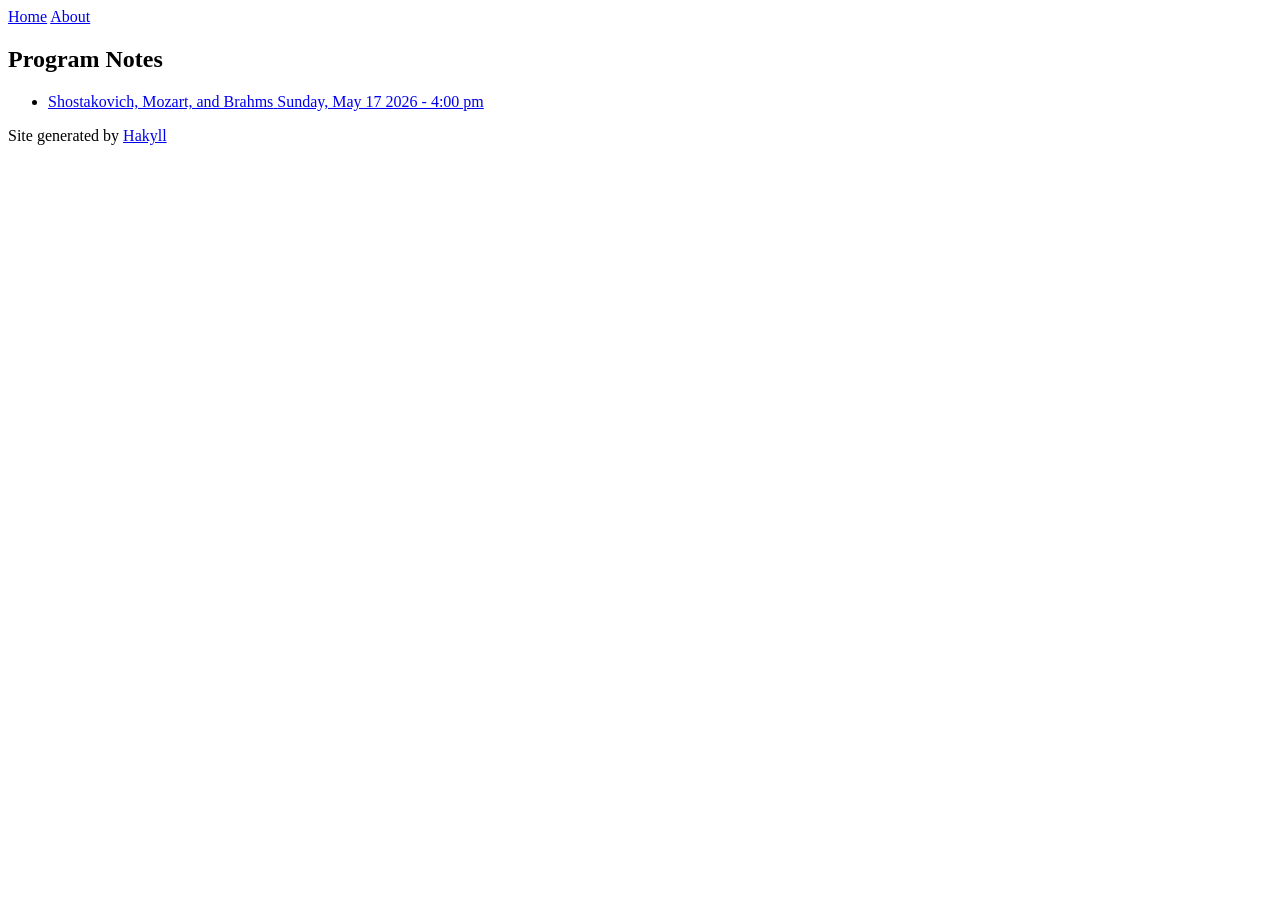
==== docs/index.html @ c5046260 "gh pages setup" ====
<!doctype html>
<html lang="en">
<head>
  <meta charset="utf-8">
  <meta name="viewport" content="width=device-width, initial-scale=1">
  <title>Program Notes — Program Notes</title>
  <link rel="preconnect" href="https://fonts.googleapis.com">
  <link rel="preconnect" href="https://fonts.gstatic.com" crossorigin="anonymous">
  <link href="https://fonts.googleapis.com/css2?family=DM+Serif+Display:ital@0;1&family=Source+Serif+4:ital,opsz,wght@0,8..60,300..900;1,8..60,300..900&family=JetBrains+Mono:wght@400;500&display=swap" rel="stylesheet">
  <link rel="stylesheet" href="./css/default.css">
  <link rel="stylesheet" href="./css/program.css">
</head>
<body>
  <header>
    <nav>
      <a href="./index.html">Home</a>
      <a href="./about.html">About</a>
    </nav>
  </header>
  <main>
    <article>
      <h1>Program Notes</h1>
      <ul class="program-index">
  
    <li class="program-index-item">
      <a href="./programs/2026-05-17-shostakovich-mozart-brahms.html">
        <span class="program-index-title">Shostakovich, Mozart, and Brahms</span>
        <span class="program-index-date">Sunday, May 17 2026 - 4:00 pm</span>
      </a>
    </li>
  
</ul>

    </article>
  </main>
  <footer>
    Site generated by <a href="https://jaspervdj.be/hakyll">Hakyll</a>
  </footer>
</body>
</html>
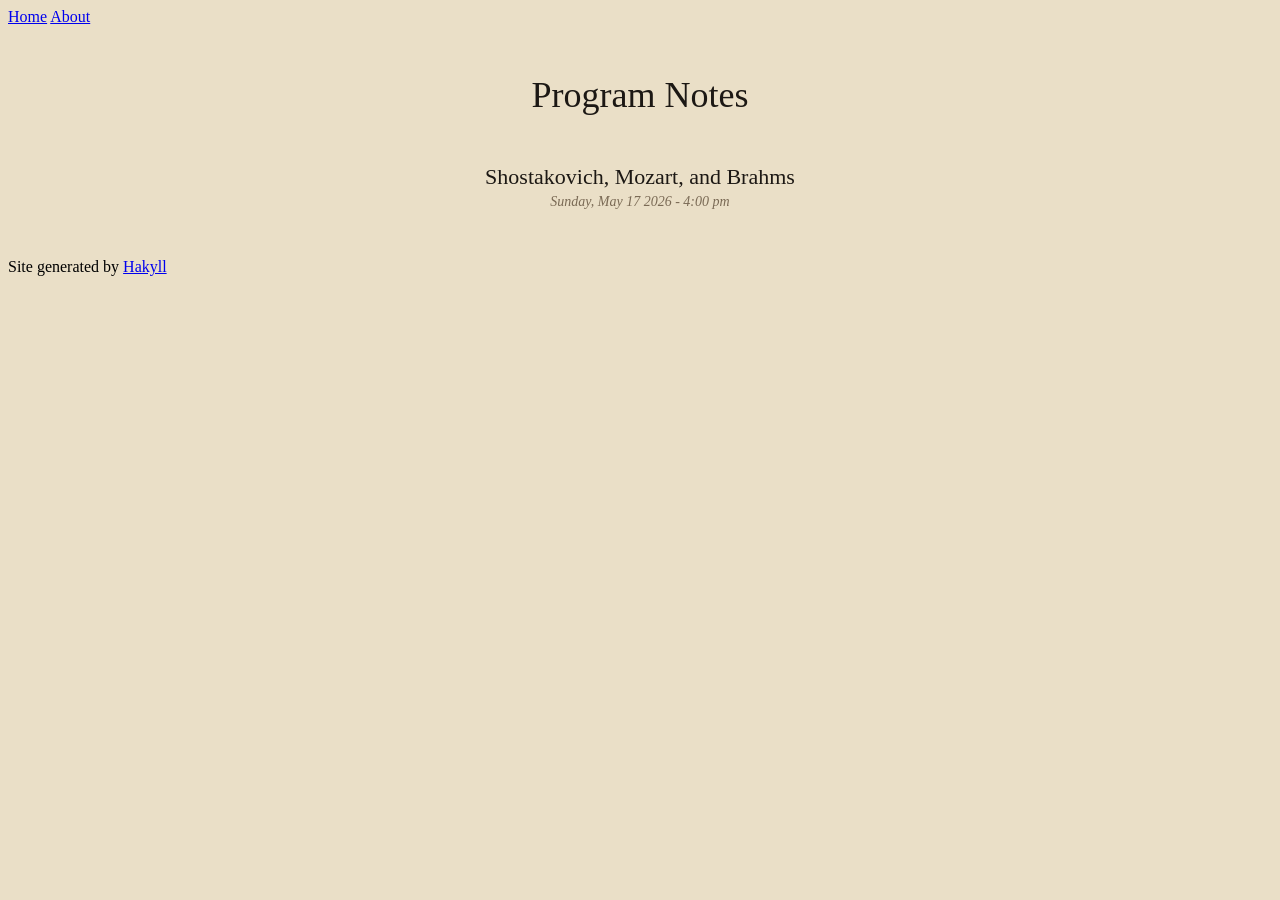
==== commit 4b302e3b: "css" ====
--- a/docs/index.html
+++ b/docs/index.html
@@ -7,8 +7,8 @@
   <link rel="preconnect" href="https://fonts.googleapis.com">
   <link rel="preconnect" href="https://fonts.gstatic.com" crossorigin="anonymous">
   <link href="https://fonts.googleapis.com/css2?family=DM+Serif+Display:ital@0;1&family=Source+Serif+4:ital,opsz,wght@0,8..60,300..900;1,8..60,300..900&family=JetBrains+Mono:wght@400;500&display=swap" rel="stylesheet">
-  <link rel="stylesheet" href="./css/default.css">
-  <link rel="stylesheet" href="./css/program.css">
+  <link rel="stylesheet" href="../css/default.css">
+  <link rel="stylesheet" href="../css/program.css">
 </head>
 <body>
   <header>
--- a/css/program.css
+++ b/css/program.css
@@ -0,0 +1,400 @@
+/* ── Design tokens ─────────────────────────────────────────── */
+:root {
+  --paper:      #F2EAD9;
+  --paper-deep: #EADFC7;
+  --ink:        #1C1814;
+  --ink-soft:   #4A3F32;
+  --ink-muted:  #7A6A55;
+  --rule:       rgba(28, 24, 20, 0.14);
+  --rule-soft:  rgba(28, 24, 20, 0.08);
+  --pull-bg:    rgba(28, 24, 20, 0.04);
+
+  --font-display: 'DM Serif Display', 'Source Serif 4', Georgia, serif;
+  --font-body:    'Source Serif 4', Georgia, serif;
+  --font-mono:    'JetBrains Mono', ui-monospace, monospace;
+}
+
+@media (prefers-color-scheme: dark) {
+  :root {
+    --paper:      #14110D;
+    --paper-deep: #1C1814;
+    --ink:        #E8DDC8;
+    --ink-soft:   #C2B59B;
+    --ink-muted:  #8A7D65;
+    --rule:       rgba(232, 221, 200, 0.16);
+    --rule-soft:  rgba(232, 221, 200, 0.08);
+    --pull-bg:    rgba(232, 221, 200, 0.05);
+  }
+}
+
+@media (min-width: 641px) {
+  body {
+    background: var(--paper-deep);
+  }
+}
+
+/* ── Page reset for program pages ──────────────────────────── */
+.program-page {
+  background: var(--paper);
+  color: var(--ink);
+  max-width: 640px;
+  margin: 0 auto;
+  font-family: var(--font-body);
+  -webkit-font-smoothing: antialiased;
+  -moz-osx-font-smoothing: grayscale;
+}
+
+/* ── Shared utility ────────────────────────────────────────── */
+.section-label {
+  font-family: var(--font-mono);
+  font-size: 10px;
+  letter-spacing: 0.24em;
+  text-transform: uppercase;
+  color: var(--ink-muted);
+  margin-bottom: 18px;
+}
+
+/* ── Concert masthead ──────────────────────────────────────── */
+.concert-masthead {
+  padding: 56px 28px 36px;
+  border-bottom: 1px solid var(--rule);
+}
+
+.concert-masthead .presenter-label {
+  font-family: var(--font-mono);
+  font-size: 10px;
+  letter-spacing: 0.24em;
+  text-transform: uppercase;
+  color: var(--ink-muted);
+  margin: 0 0 28px;
+}
+
+.concert-masthead .concert-title {
+  font-family: var(--font-display);
+  font-weight: 400;
+  font-size: 44px;
+  line-height: 1.02;
+  letter-spacing: -0.01em;
+  color: var(--ink);
+  margin: 0 0 16px;
+}
+
+.concert-masthead .concert-subtitle {
+  font-family: var(--font-body);
+  font-size: 17px;
+  line-height: 1.45;
+  color: var(--ink-soft);
+  font-style: italic;
+  margin: 0 0 32px;
+}
+
+.concert-masthead .concert-meta {
+  display: flex;
+  flex-direction: column;
+  gap: 6px;
+  font-family: var(--font-mono);
+  font-size: 11px;
+  letter-spacing: 0.1em;
+  text-transform: uppercase;
+  color: var(--ink-muted);
+}
+
+/* ── Program list ──────────────────────────────────────────── */
+.program-list {
+  padding: 36px 28px;
+  border-bottom: 1px solid var(--rule);
+}
+
+.program-list .section-label {
+  margin-bottom: 24px;
+}
+
+.works-list {
+  list-style: none;
+  margin: 0;
+  padding: 0;
+  display: flex;
+  flex-direction: column;
+  gap: 28px;
+}
+
+.work-item {
+  display: flex;
+  flex-direction: column;
+  gap: 0;
+}
+
+.work-item-header {
+  display: flex;
+  align-items: baseline;
+  gap: 14px;
+  margin-bottom: 6px;
+}
+
+.work-number {
+  font-family: var(--font-mono);
+  font-size: 10px;
+  color: var(--ink-muted);
+  letter-spacing: 0.1em;
+  min-width: 18px;
+}
+
+.work-composer {
+  font-family: var(--font-body);
+  font-size: 13px;
+  color: var(--ink-muted);
+}
+
+.work-title {
+  font-family: var(--font-display);
+  font-weight: 400;
+  font-size: 22px;
+  line-height: 1.18;
+  letter-spacing: -0.01em;
+  color: var(--ink);
+  margin: 0 0 8px;
+  padding-left: 32px;
+}
+
+.work-movements {
+  padding-left: 32px;
+  font-family: var(--font-body);
+  font-size: 14px;
+  line-height: 1.5;
+  color: var(--ink-soft);
+  font-style: italic;
+  margin: 0;
+}
+
+/* ── Overview ──────────────────────────────────────────────── */
+.program-overview {
+  padding: 48px 28px;
+  border-bottom: 1px solid var(--rule);
+  background: var(--pull-bg);
+}
+
+.overview-body p {
+  font-family: var(--font-body);
+  font-size: 17px;
+  line-height: 1.62;
+  color: var(--ink);
+  margin: 0 0 1em;
+  text-wrap: pretty;
+}
+
+/* Drop cap on first paragraph */
+.overview-body p:first-child::first-letter {
+  font-family: var(--font-display);
+  font-size: 48px;
+  font-weight: 400;
+  float: left;
+  line-height: 0.9;
+  padding-right: 10px;
+  padding-top: 6px;
+  color: var(--ink);
+}
+
+/* ── Piece notes ───────────────────────────────────────────── */
+.program-pieces {
+  padding: 48px 28px 0;
+}
+
+.program-pieces article,
+.program-pieces .piece {
+  padding: 56px 28px;
+  border-bottom: 1px solid var(--rule);
+}
+
+.program-pieces article:last-child,
+.program-pieces .piece:last-child {
+  border-bottom: none;
+}
+
+/* Piece counter/year line (e.g. "01 / 03 — 1820") */
+.piece-meta {
+  font-family: var(--font-mono);
+  font-size: 10px;
+  letter-spacing: 0.24em;
+  text-transform: uppercase;
+  color: var(--ink-muted);
+  margin-bottom: 18px;
+}
+
+/* Composer name */
+.program-pieces h2 + p em,
+.piece-composer {
+  font-family: var(--font-body);
+  font-size: 14px;
+  color: var(--ink-soft);
+}
+
+/* Piece title (h2) */
+.program-pieces h2 {
+  font-family: var(--font-display);
+  font-weight: 400;
+  font-size: 32px;
+  line-height: 1.1;
+  letter-spacing: -0.01em;
+  color: var(--ink);
+  margin: 6px 0 22px;
+}
+
+/* Movements list (ul immediately after h2) */
+.program-pieces h2 + ul,
+.movements-list {
+  list-style: none;
+  padding: 0;
+  margin: 0 0 40px;
+  border-top: 1px solid var(--rule-soft);
+}
+
+.program-pieces h2 + ul li,
+.movements-list li {
+  font-family: var(--font-body);
+  font-size: 14px;
+  line-height: 1.5;
+  color: var(--ink-soft);
+  padding: 10px 0;
+  border-bottom: 1px solid var(--rule-soft);
+  font-style: italic;
+}
+
+/* Body paragraphs */
+.program-pieces p {
+  font-family: var(--font-body);
+  font-size: 17px;
+  line-height: 1.65;
+  color: var(--ink);
+  margin: 0 0 1.1em;
+  text-wrap: pretty;
+}
+
+/* Piece h3 headings (composer name used as sub-heading) */
+.program-pieces h3 {
+  font-family: var(--font-body);
+  font-size: 14px;
+  font-weight: 400;
+  color: var(--ink-soft);
+  margin: 0 0 4px;
+}
+
+/* ── Score examples (blockquotes as pull-quotes) ───────────── */
+.program-pieces blockquote {
+  margin: 56px -8px;
+  padding: 0;
+  border-left: none;
+}
+
+.program-pieces blockquote p {
+  /* Striped score-paper background */
+  background-image: repeating-linear-gradient(
+    180deg,
+    transparent 0 22px,
+    var(--rule) 22px 23px
+  );
+  border-top: 1px solid var(--rule);
+  border-bottom: 1px solid var(--rule);
+  min-height: 100px;
+  display: flex;
+  align-items: center;
+  justify-content: center;
+  font-family: var(--font-mono);
+  font-size: 10px;
+  letter-spacing: 0.12em;
+  text-transform: uppercase;
+  color: var(--ink-muted);
+  margin: 0 0 18px;
+  padding: 24px 16px;
+  text-align: center;
+}
+
+/* The caption paragraph following the score block */
+.program-pieces blockquote + p {
+  font-family: var(--font-body);
+  font-size: 14px;
+  line-height: 1.55;
+  color: var(--ink-soft);
+  font-style: italic;
+  padding: 0 4px;
+  margin-top: -38px;
+  margin-bottom: 48px;
+}
+
+/* ── Section dividers ──────────────────────────────────────── */
+.program-pieces hr {
+  border: none;
+  border-top: 1px solid var(--rule);
+  margin: 48px 0;
+}
+
+/* ── Colophon / footer ─────────────────────────────────────── */
+.program-colophon {
+  padding: 56px 28px 80px;
+  text-align: center;
+}
+
+.program-colophon::before {
+  content: '';
+  display: block;
+  width: 40px;
+  height: 1px;
+  background: var(--rule);
+  margin: 0 auto 28px;
+}
+
+.program-colophon p {
+  font-family: var(--font-mono);
+  font-size: 10px;
+  letter-spacing: 0.24em;
+  text-transform: uppercase;
+  color: var(--ink-muted);
+  line-height: 1.8;
+  margin: 0;
+}
+
+/* ── Default layout page title ─────────────────────────────── */
+main > article > h1 {
+  font-family: var(--font-display);
+  font-weight: 400;
+  font-size: 36px;
+  color: var(--ink);
+  text-align: center;
+  margin: 48px 0 0;
+}
+
+/* ── Program index (homepage) ──────────────────────────────── */
+.program-index {
+  list-style: none;
+  margin: 48px auto;
+  padding: 0;
+  max-width: 480px;
+  display: flex;
+  flex-direction: column;
+  gap: 32px;
+  text-align: center;
+}
+
+.program-index-item a {
+  display: flex;
+  flex-direction: column;
+  gap: 4px;
+  text-decoration: none;
+  color: inherit;
+}
+
+.program-index-title {
+  font-family: var(--font-display);
+  font-size: 22px;
+  color: var(--ink);
+}
+
+.program-index-item a:hover .program-index-title {
+  text-decoration: underline;
+}
+
+.program-index-date {
+  font-family: var(--font-body);
+  font-size: 14px;
+  color: var(--ink-muted);
+  font-style: italic;
+}
